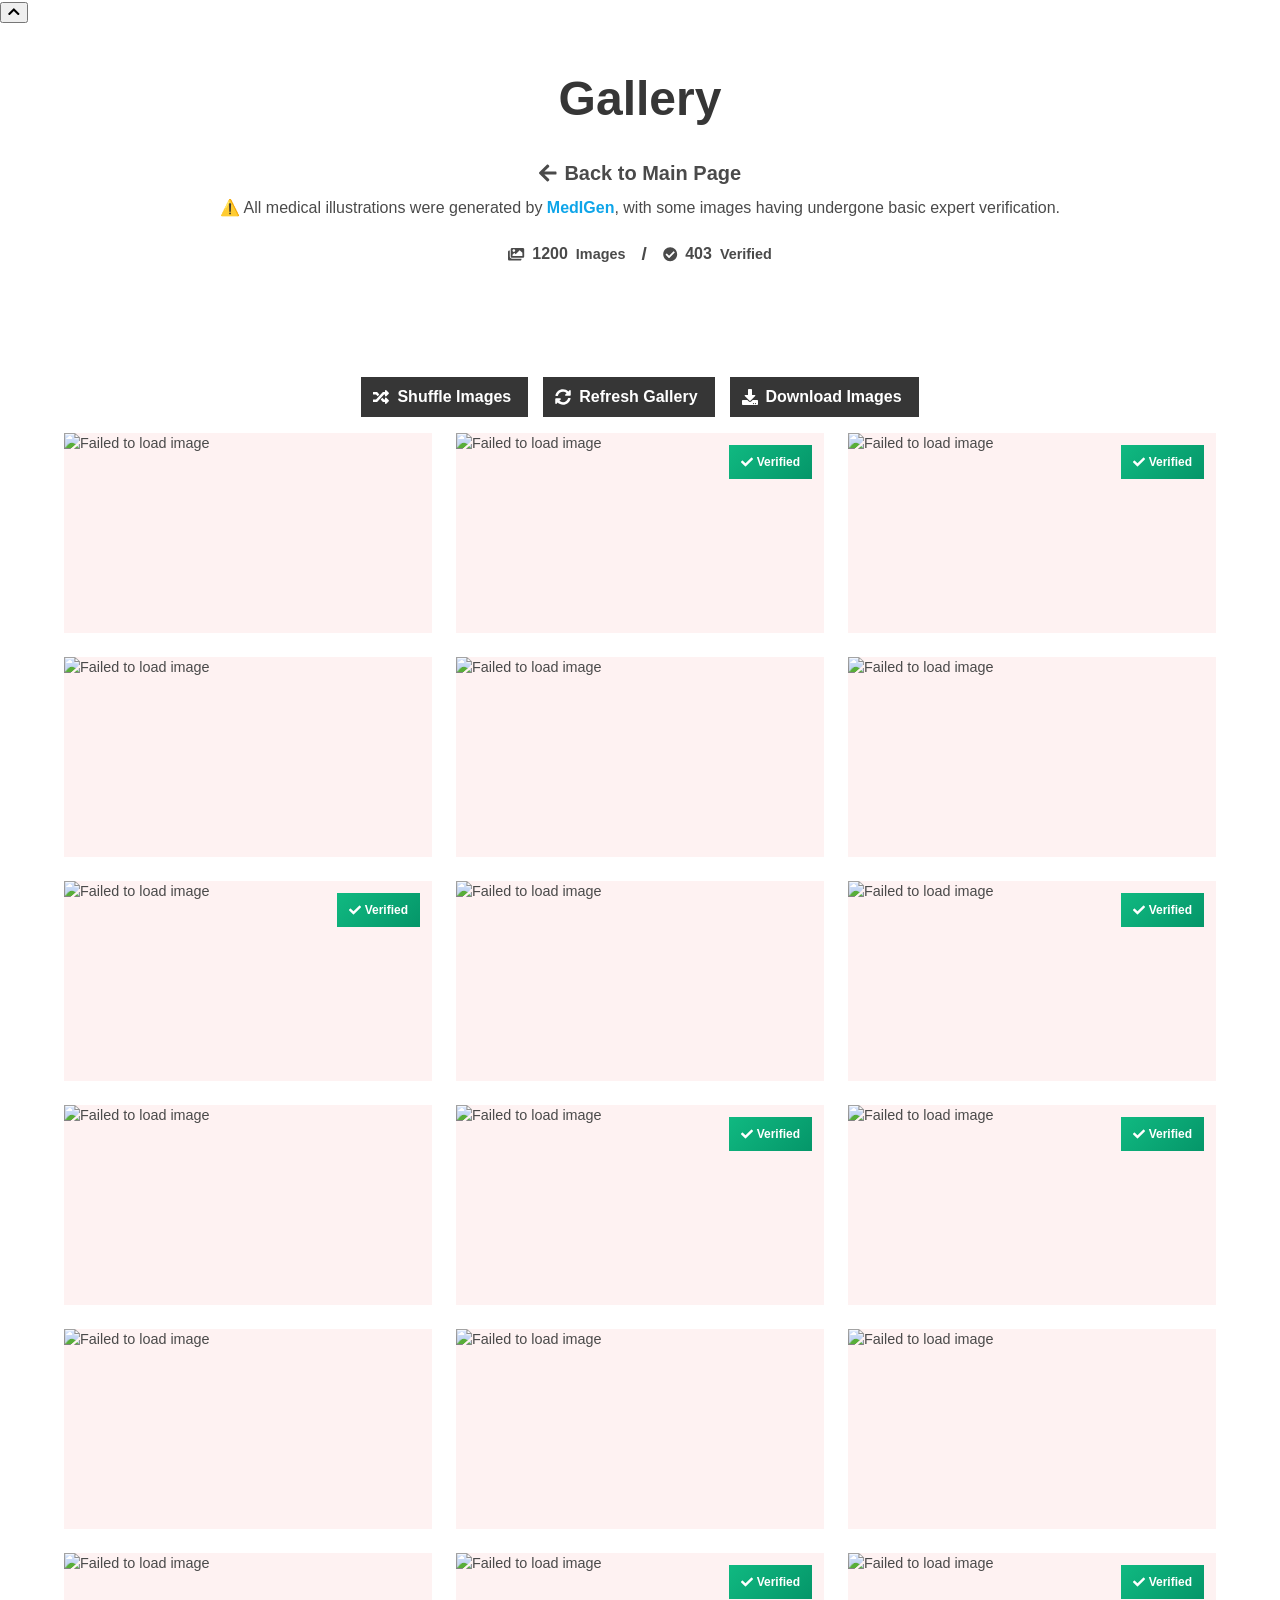
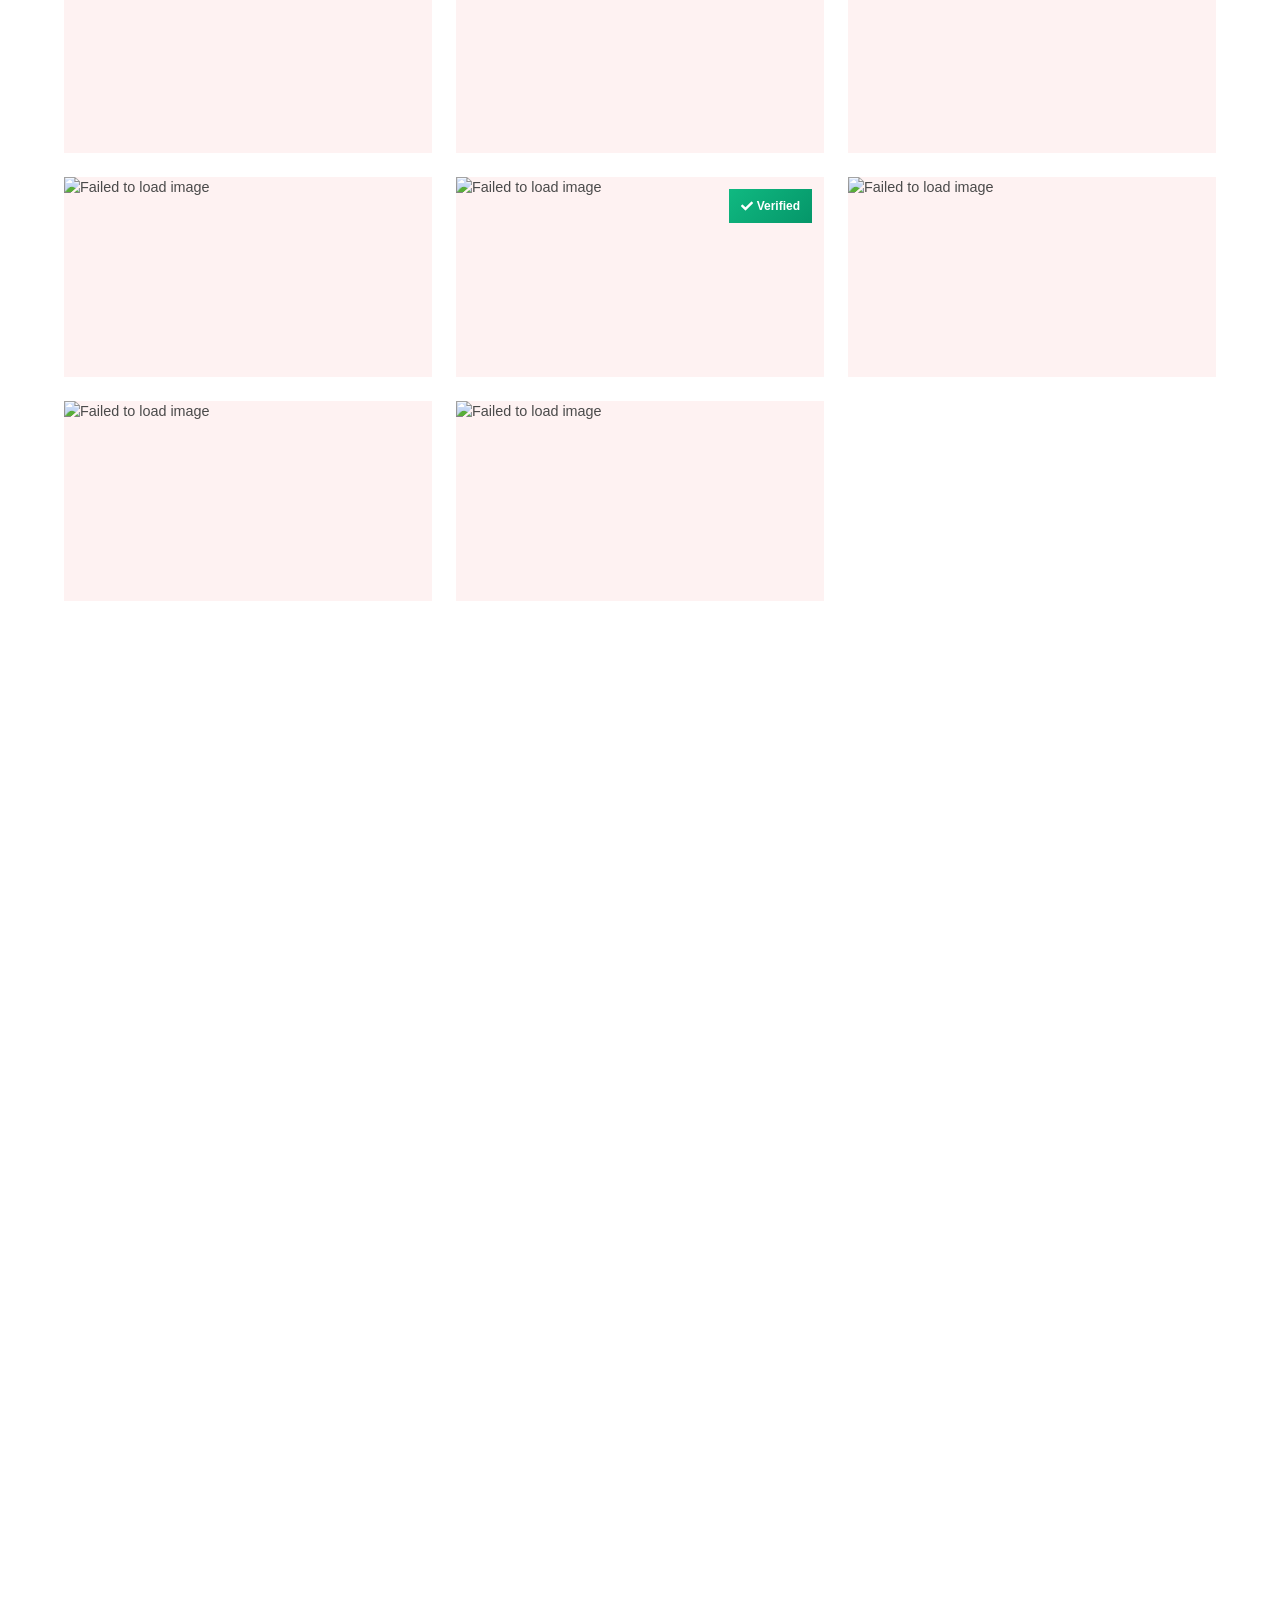
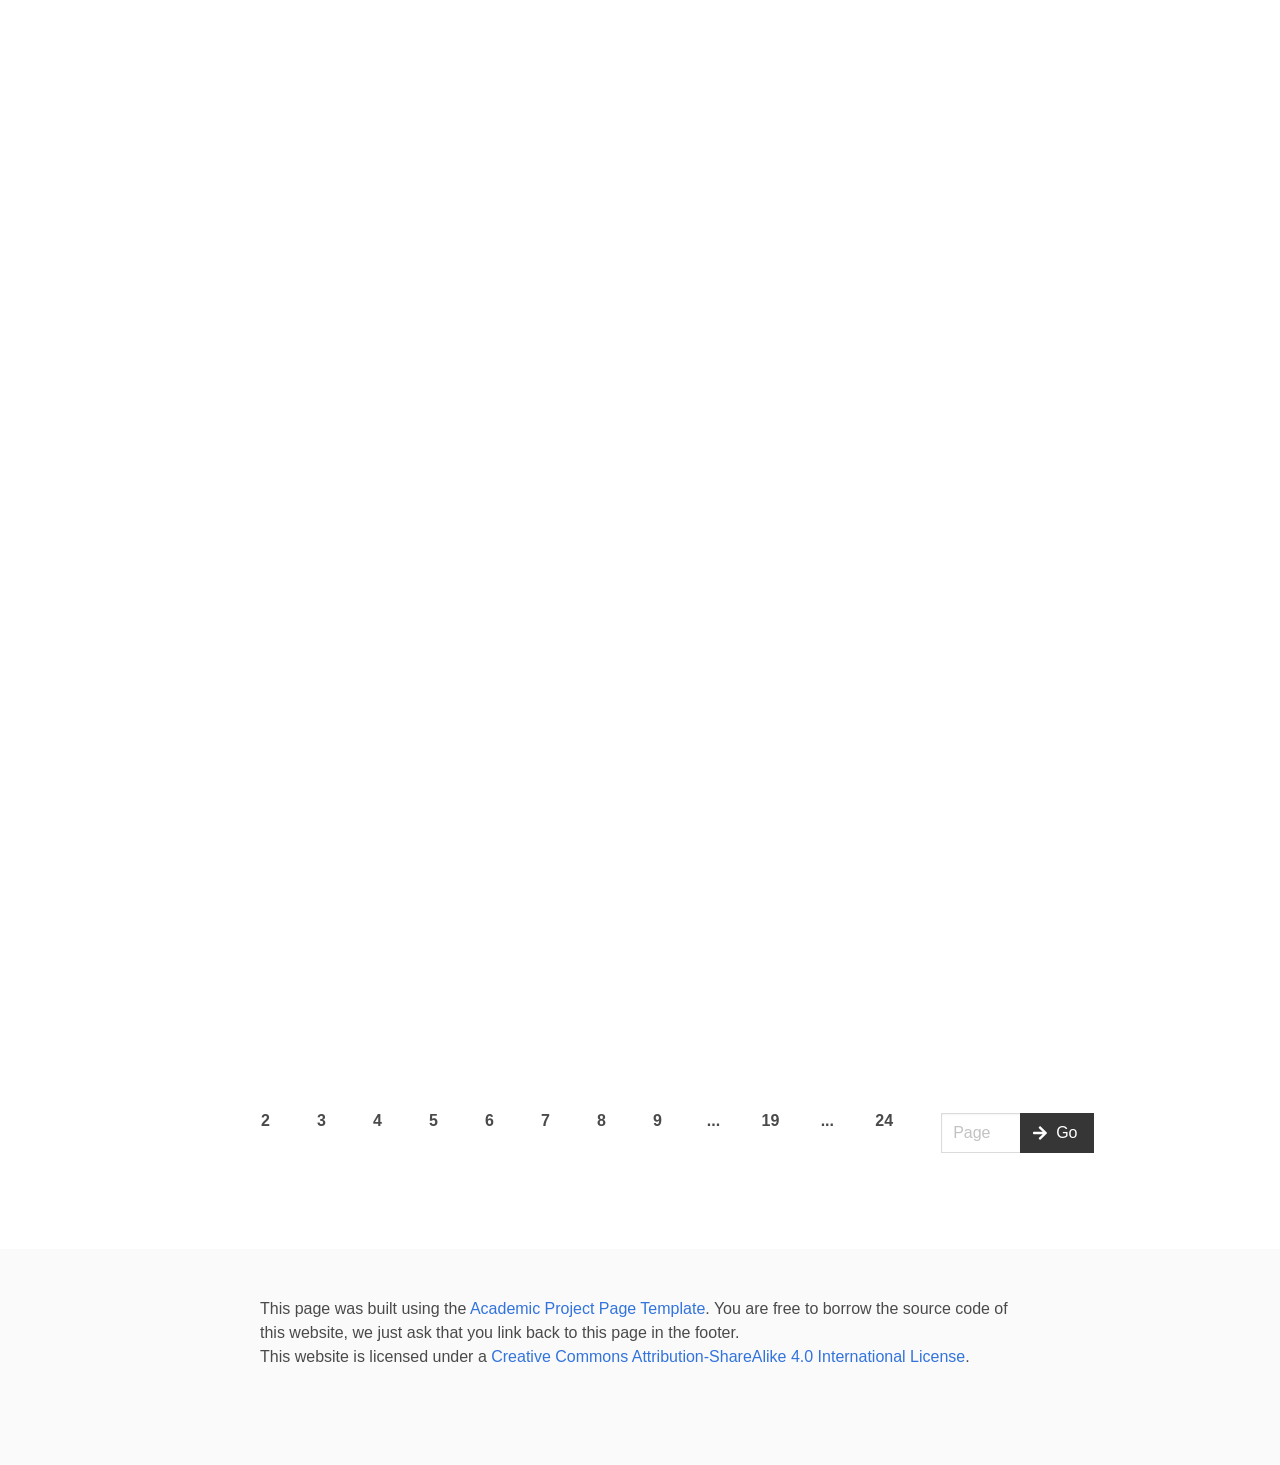
==== gallery.html @ 1d56f3cf "initial homepage" ====
<!DOCTYPE html>
<html lang="en">
<head>
  <meta charset="utf-8">
  <meta name="viewport" content="width=device-width, initial-scale=1">
  
  <!-- Primary Meta Tags -->
  <meta name="title" content="Gallery - Academic Research">
  <meta name="description" content="Image gallery showcasing research results and visualizations">
  <meta name="keywords" content="gallery, research, images, visualizations">
  <meta name="author" content="Research Team">
  <meta name="robots" content="index, follow">
  <meta name="language" content="English">
  
  <!-- Open Graph / Facebook -->
  <meta property="og:type" content="website">
  <meta property="og:site_name" content="Gallery">
  <meta property="og:title" content="Gallery">
  <meta property="og:description" content="Image gallery showcasing research results and visualizations">
  <meta property="og:url" content="https://YOUR_DOMAIN.com/gallery.html">
  <meta property="og:image" content="https://YOUR_DOMAIN.com/static/images/social_preview.png">
  <meta property="og:image:width" content="1200">
  <meta property="og:image:height" content="630">
  <meta property="og:image:alt" content="Gallery Preview">

  <!-- Twitter -->
  <meta name="twitter:card" content="summary_large_image">
  <meta name="twitter:title" content="Gallery">
  <meta name="twitter:description" content="Image gallery showcasing research results and visualizations">
  <meta name="twitter:image" content="https://YOUR_DOMAIN.com/static/images/social_preview.png">
  <meta name="twitter:image:alt" content="Gallery Preview">

  <title>Gallery - Academic Research</title>
  
  <!-- Favicon and App Icons -->
  <link rel="icon" type="image/x-icon" href="static/images/favicon.ico">
  <link rel="apple-touch-icon" href="static/images/favicon.ico">
  
  <!-- Critical CSS - Load synchronously -->
  <link rel="stylesheet" href="static/css/bulma.min.css">
  <link rel="stylesheet" href="static/css/index.css">
  <link rel="stylesheet" href="static/css/gallery.css">
  
  <!-- Non-critical CSS - Load asynchronously -->
  <link rel="preload" href="static/css/fontawesome.all.min.css" as="style" onload="this.onload=null;this.rel='stylesheet'">
  
  <!-- Fallback for browsers that don't support preload -->
  <noscript>
    <link rel="stylesheet" href="static/css/fontawesome.all.min.css">
  </noscript>
  
  <!-- Fonts - Optimized loading -->
  <link href="https://fonts.googleapis.com/css2?family=Inter:wght@400;500;600;700;800&display=swap" rel="stylesheet">
  
  <!-- Defer non-critical JavaScript -->
  <script defer src="https://ajax.googleapis.com/ajax/libs/jquery/3.5.1/jquery.min.js"></script>
  <script defer src="static/js/fontawesome.all.min.js"></script>
  <script defer src="static/js/gallery-data.js"></script>
  <script defer src="static/js/gallery.js"></script>
</head>
<body>

  <!-- Scroll to Top Button -->
  <button class="scroll-to-top" onclick="scrollToTop()" title="Scroll to top" aria-label="Scroll to top">
    <i class="fas fa-chevron-up"></i>
  </button>

  <main id="main-content">
    <!-- Gallery Header -->
    <section class="hero">
      <div class="hero-body">
        <div class="container is-max-desktop">
          <div class="columns is-centered">
            <div class="column has-text-centered">
              <h1 class="title is-1 publication-title">Gallery</h1>
              <div class="is-size-5 publication-authors">
                <span class="author-block">
                  <a href="index.html" class="back-to-home">
                    <i class="fas fa-arrow-left"></i> Back to Main Page
                  </a>
                </span>
              </div>
              <div class="is-size-6 publication-authors">
              <p>⚠️ All medical illustrations were generated by <span style="color:#0ea5e9; font-weight:700;">MedIGen</span>, with some images having undergone basic expert verification.</p>
                <div class="gallery-stats" id="galleryStats">
                  <span class="stat-item">
                    <i class="fas fa-images"></i>
                    <span id="totalImages">0</span> Images
                  </span>
                  <span class="stat-separator">/</span>
                  <span class="stat-item">
                    <i class="fas fa-check-circle"></i>
                    <span id="verifiedImages">0</span> Verified
                  </span>
                </div>
              </div>
            </div>
          </div>
        </div>
      </div>
    </section>

    <!-- Gallery Content -->
    <section class="section">
      <div class="container">
        <!-- Gallery Controls -->
        <div class="gallery-controls">
          <div class="field has-addons">
            <div class="control">
              <button class="button is-dark" id="shuffleBtn">
                <span class="icon">
                  <i class="fas fa-random"></i>
                </span>
                <span>Shuffle Images</span>
              </button>
            </div>
            <div class="control">
              <button class="button is-dark" id="refreshBtn">
                <span class="icon">
                  <i class="fas fa-sync-alt"></i>
                </span>
                <span>Refresh Gallery</span>
              </button>
            </div>
            <div class="control">
              <button class="button is-dark" id="downloadBtn" onclick="window.open('#', '_blank')">
                <span class="icon">
                  <i class="fas fa-download"></i>
                </span>
                <span>Download Images</span>
              </button>
            </div>
          </div>
        </div>

        <!-- Gallery Container -->
        <div class="gallery-container">
          <div id="gallery-grid" class="gallery-grid">
            <!-- Images will be dynamically loaded here -->
          </div>
          
          <!-- Pagination Controls -->
          <div class="pagination-container" id="paginationContainer" style="display: none;">
            <div class="pagination-content">
              <nav class="pagination is-centered" role="navigation" aria-label="pagination">
                <ul class="pagination-list" id="paginationList">
                  <!-- Pagination buttons will be dynamically generated here -->
                </ul>
              </nav>
              
              <!-- Page Jump Input -->
              <div class="page-jump-container">
                <div class="field has-addons">
                  <div class="control">
                    <input class="input" type="number" id="pageJumpInput" min="1" placeholder="Page" aria-label="Jump to page">
                  </div>
                  <div class="control">
                    <button class="button is-dark" id="pageJumpBtn">
                      <span class="icon">
                        <i class="fas fa-arrow-right"></i>
                      </span>
                      <span>Go</span>
                    </button>
                  </div>
                </div>
              </div>
            </div>
          </div>
          
          <div id="loading" class="loading-indicator">
            <div class="loading-spinner"></div>
            <p>Loading images...</p>
          </div>
          <div id="error" class="error-message" style="display: none;">
            <p>Failed to load gallery data. Please try refreshing the page.</p>
          </div>
        </div>
      </div>
    </section>
  </main>

  <footer class="footer">
    <div class="container">
      <div class="columns is-centered">
        <div class="column is-8">
          <div class="content">
            <p>
              This page was built using the <a href="https://github.com/eliahuhorwitz/Academic-project-page-template" target="_blank">Academic Project Page Template</a>.
              You are free to borrow the source code of this website, we just ask that you link back to this page in the footer. <br> This website is licensed under a <a rel="license" href="http://creativecommons.org/licenses/by-sa/4.0/" target="_blank">Creative
              Commons Attribution-ShareAlike 4.0 International License</a>.
            </p>
          </div>
        </div>
      </div>
    </div>
  </footer>

</body>
</html>
---- static/css/gallery.css ----
/* Gallery Page Specific Styles */

/* Back to Home Link */
.back-to-home {
  color: var(--primary-color) !important;
  text-decoration: none;
  font-weight: 600;
  transition: var(--transition);
  display: inline-flex;
  align-items: center;
  gap: 0.5rem;
  padding: 0.5rem 1rem;
  border-radius: var(--border-radius);
  background: var(--background-accent);
}

.back-to-home:hover {
  color: var(--primary-hover) !important;
  background: var(--background-secondary);
  transform: translateX(-4px);
}

/* Gallery Statistics */
.gallery-stats {
  display: flex;
  align-items: center;
  justify-content: center;
  gap: 1rem;
  margin-top: 0.5rem;
  padding: 0.75rem;
  background: var(--background-accent);
  border-radius: var(--border-radius);
  border: 1px solid var(--border-color);
}

.stat-item {
  display: flex;
  align-items: center;
  gap: 0.5rem;
  font-weight: 600;
  color: var(--text-primary);
  font-size: 0.9rem;
}

.stat-item i {
  color: var(--primary-color);
  font-size: 0.8rem;
}

.stat-separator {
  color: var(--text-light);
  font-weight: 600;
  font-size: 1.2rem;
}

.gallery-stats #totalImages,
.gallery-stats #verifiedImages {
  color: var(--primary-color);
  font-weight: 700;
  font-size: 1rem;
}

/* Gallery Controls */
.gallery-controls {
  margin-bottom: 1rem;
  display: flex;
  justify-content: center;
}

.gallery-controls .field.has-addons {
  gap: 1rem;
}

.gallery-controls .button {
  border-radius: var(--border-radius) !important;
  font-weight: 600;
  transition: var(--transition);
}

.gallery-controls .button:hover {
  transform: translateY(-2px);
  box-shadow: var(--shadow-lg);
}

/* Pagination Styles */
.pagination-container {
  margin-top: 3rem;
  padding: 2rem 0;
  border-top: 1px solid var(--border-color);
}

.pagination-content {
  display: flex;
  align-items: center;
  justify-content: center;
  gap: 2rem;
  flex-wrap: wrap;
}

.page-jump-container {
  display: flex;
  align-items: center;
  gap: 1rem;
}

.page-jump-container .field.has-addons {
  margin: 0;
}

.page-jump-container .input {
  width: 80px;
  border-radius: var(--border-radius) 0 0 var(--border-radius);
}

.page-jump-container .button {
  border-radius: 0 var(--border-radius) var(--border-radius) 0;
}

.pagination {
  margin: 0;
}

.pagination-list {
  display: flex;
  flex-wrap: wrap;
  justify-content: center;
  gap: 0.5rem;
  list-style: none;
  margin: 0;
  padding: 0;
}

.pagination-link {
  display: inline-flex;
  align-items: center;
  justify-content: center;
  min-width: 2.5rem;
  height: 2.5rem;
  padding: 0 0.75rem;
  border: 1px solid var(--border-color);
  border-radius: var(--border-radius);
  background: var(--background-primary);
  color: var(--text-primary);
  font-weight: 600;
  text-decoration: none;
  transition: var(--transition);
  cursor: pointer;
}

.pagination-link:hover {
  background: var(--background-accent);
  border-color: var(--primary-color);
  transform: translateY(-2px);
  box-shadow: var(--shadow-md);
}

.pagination-link.is-current {
  background: var(--primary-color);
  border-color: var(--primary-color);
  color: white;
}

.pagination-link.is-current:hover {
  background: var(--primary-hover);
  border-color: var(--primary-hover);
  transform: none;
  box-shadow: none;
}

.pagination-ellipsis {
  display: inline-flex;
  align-items: center;
  justify-content: center;
  min-width: 2.5rem;
  height: 2.5rem;
  padding: 0 0.75rem;
  color: var(--text-light);
  font-weight: 600;
  user-select: none;
}

/* Gallery Container */
.gallery-container {
  position: relative;
  min-height: 400px;
}

/* Loading Indicator */
.loading-indicator {
  text-align: center;
  padding: 4rem 2rem;
  color: var(--text-secondary);
}

.loading-spinner {
  width: 40px;
  height: 40px;
  border: 4px solid var(--border-color);
  border-top: 4px solid var(--primary-color);
  border-radius: 50%;
  animation: spin 1s linear infinite;
  margin: 0 auto 1rem;
}

@keyframes spin {
  0% { transform: rotate(0deg); }
  100% { transform: rotate(360deg); }
}

/* Error Message */
.error-message {
  text-align: center;
  padding: 4rem 2rem;
  color: #ef4444;
  background: #fef2f2;
  border-radius: var(--border-radius);
  border: 1px solid #fecaca;
}

/* Waterfall Grid Layout */
.gallery-grid {
  display: grid;
  grid-template-columns: repeat(auto-fill, minmax(300px, 1fr));
  gap: 1.5rem;
  align-items: start;
}

/* Gallery Item */
.gallery-item {
  position: relative;
  border-radius: var(--border-radius-lg);
  overflow: hidden;
  box-shadow: var(--shadow-md);
  transition: var(--transition);
  background: var(--background-primary);
  break-inside: avoid;
}

.gallery-item:hover {
  transform: translateY(-8px);
  box-shadow: var(--shadow-xl);
}

/* Image Container */
.gallery-image-container {
  position: relative;
  width: 100%;
  overflow: hidden;
}

.gallery-image {
  width: 100%;
  height: auto;
  display: block;
  transition: var(--transition);
  background: var(--background-accent);
  min-height: 200px;
}

.gallery-item:hover .gallery-image {
  transform: scale(1.05);
}

/* Verified Badge */
.verified-badge {
  position: absolute;
  top: 12px;
  right: 12px;
  background: linear-gradient(135deg, #10b981, #059669);
  color: white;
  padding: 0.5rem 0.75rem;
  border-radius: var(--border-radius);
  font-size: 0.75rem;
  font-weight: 600;
  box-shadow: var(--shadow-md);
  z-index: 10;
  display: flex;
  align-items: center;
  gap: 0.25rem;
}

.verified-badge i {
  font-size: 0.7rem;
}

/* Caption Overlay */
.caption-overlay {
  position: absolute;
  bottom: 0;
  left: 0;
  right: 0;
  background: linear-gradient(transparent, rgba(0, 0, 0, 0.8));
  color: white;
  padding: 2rem 1.5rem 1.5rem;
  transform: translateY(100%);
  transition: var(--transition);
  opacity: 0;
}

.gallery-item:hover .caption-overlay {
  transform: translateY(0);
  opacity: 1;
}

.caption-text {
  font-size: 0.9rem;
  line-height: 1.4;
  margin: 0;
  font-weight: 500;
}

/* Image Loading States */
.gallery-image.loading {
  opacity: 0.5;
  background: var(--background-accent);
}

.gallery-image.error {
  background: #fef2f2;
  display: flex;
  align-items: center;
  justify-content: center;
  color: var(--text-light);
  font-size: 0.9rem;
}

/* Responsive Design */
@media screen and (max-width: 768px) {
  .gallery-grid {
    grid-template-columns: repeat(auto-fill, minmax(250px, 1fr));
    gap: 1rem;
  }
  
  .gallery-controls .field.has-addons {
    flex-direction: column;
    align-items: center;
  }
  
  .gallery-controls .button {
    width: 100%;
    margin-bottom: 0.5rem;
  }
  
  .caption-overlay {
    padding: 1.5rem 1rem 1rem;
  }
  
  .caption-text {
    font-size: 0.8rem;
  }
  
  .gallery-stats {
    flex-direction: column;
    gap: 0.5rem;
    padding: 0.5rem;
    margin-top: 0.25rem;
  }
  
  .stat-separator {
    display: none;
  }
  
  .stat-item {
    font-size: 0.8rem;
  }
  
  .gallery-stats #totalImages,
  .gallery-stats #verifiedImages {
    font-size: 0.9rem;
  }
  
  .pagination-list {
    gap: 0.25rem;
  }
  
  .pagination-content {
    flex-direction: column;
    gap: 1rem;
  }
  
  .pagination-link {
    min-width: 2rem;
    height: 2rem;
    padding: 0 0.5rem;
    font-size: 0.8rem;
  }
  
  .pagination-ellipsis {
    min-width: 2rem;
    height: 2rem;
    padding: 0 0.5rem;
    font-size: 0.8rem;
  }
  
  .page-jump-container {
    order: -1; /* Move jump input to top on mobile */
  }
}

@media screen and (max-width: 480px) {
  .gallery-grid {
    grid-template-columns: 1fr;
    gap: 1rem;
  }
  
  .gallery-item:hover {
    transform: translateY(-4px);
  }
  
  .verified-badge {
    top: 8px;
    right: 8px;
    padding: 0.4rem 0.6rem;
    font-size: 0.7rem;
  }
}

/* Print Styles */
@media print {
  .gallery-controls {
    display: none;
  }
  
  .gallery-item {
    break-inside: avoid;
    page-break-inside: avoid;
  }
  
  .caption-overlay {
    position: relative;
    transform: none;
    opacity: 1;
    background: var(--background-accent);
    color: var(--text-primary);
    padding: 1rem;
  }
}

/* Accessibility Improvements */
.gallery-item:focus-within {
  outline: 2px solid var(--primary-color);
  outline-offset: 2px;
}

.gallery-image:focus {
  outline: none;
}

/* Performance Optimizations */
.gallery-image {
  will-change: transform;
}

.gallery-item {
  will-change: transform;
}

/* Masonry-like effect for varied image heights */
@media screen and (min-width: 1024px) {
  .gallery-grid {
    grid-template-columns: repeat(auto-fill, minmax(280px, 1fr));
  }
}

@media screen and (min-width: 1440px) {
  .gallery-grid {
    grid-template-columns: repeat(auto-fill, minmax(320px, 1fr));
  }
}
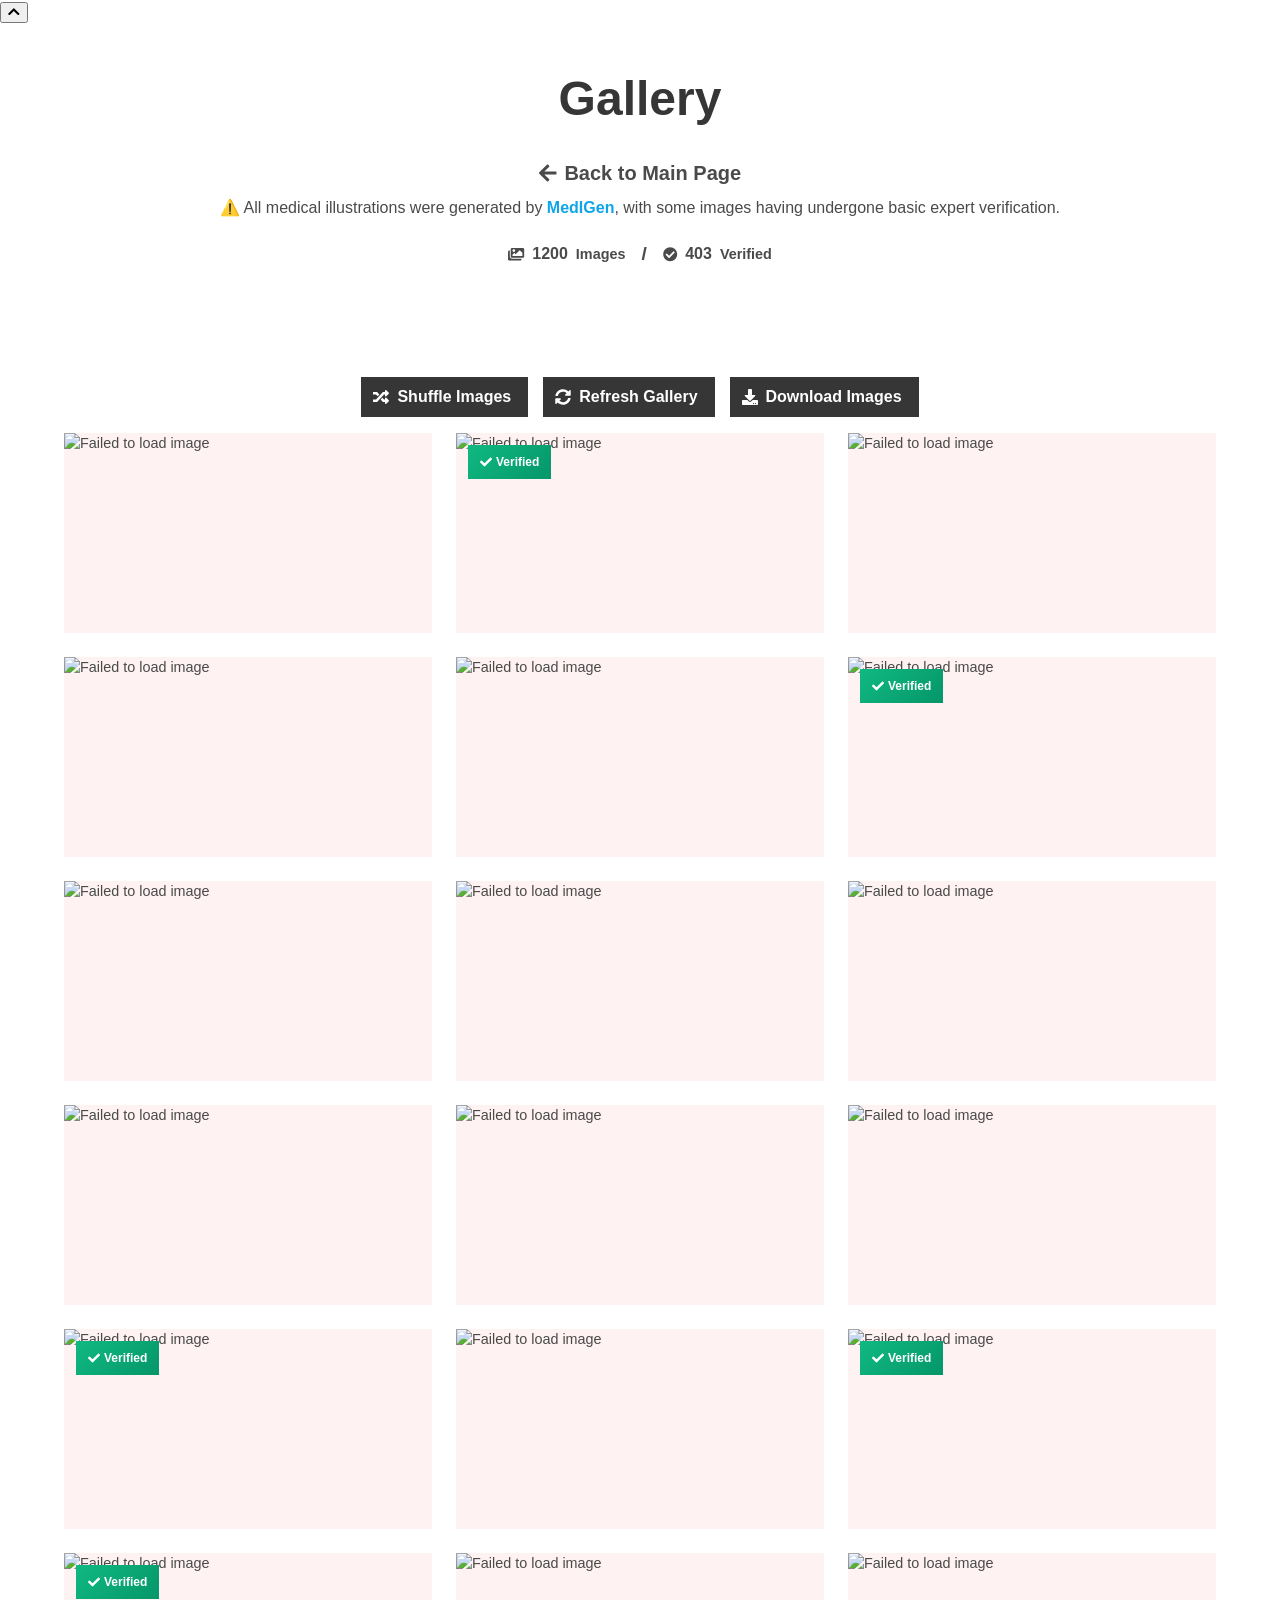
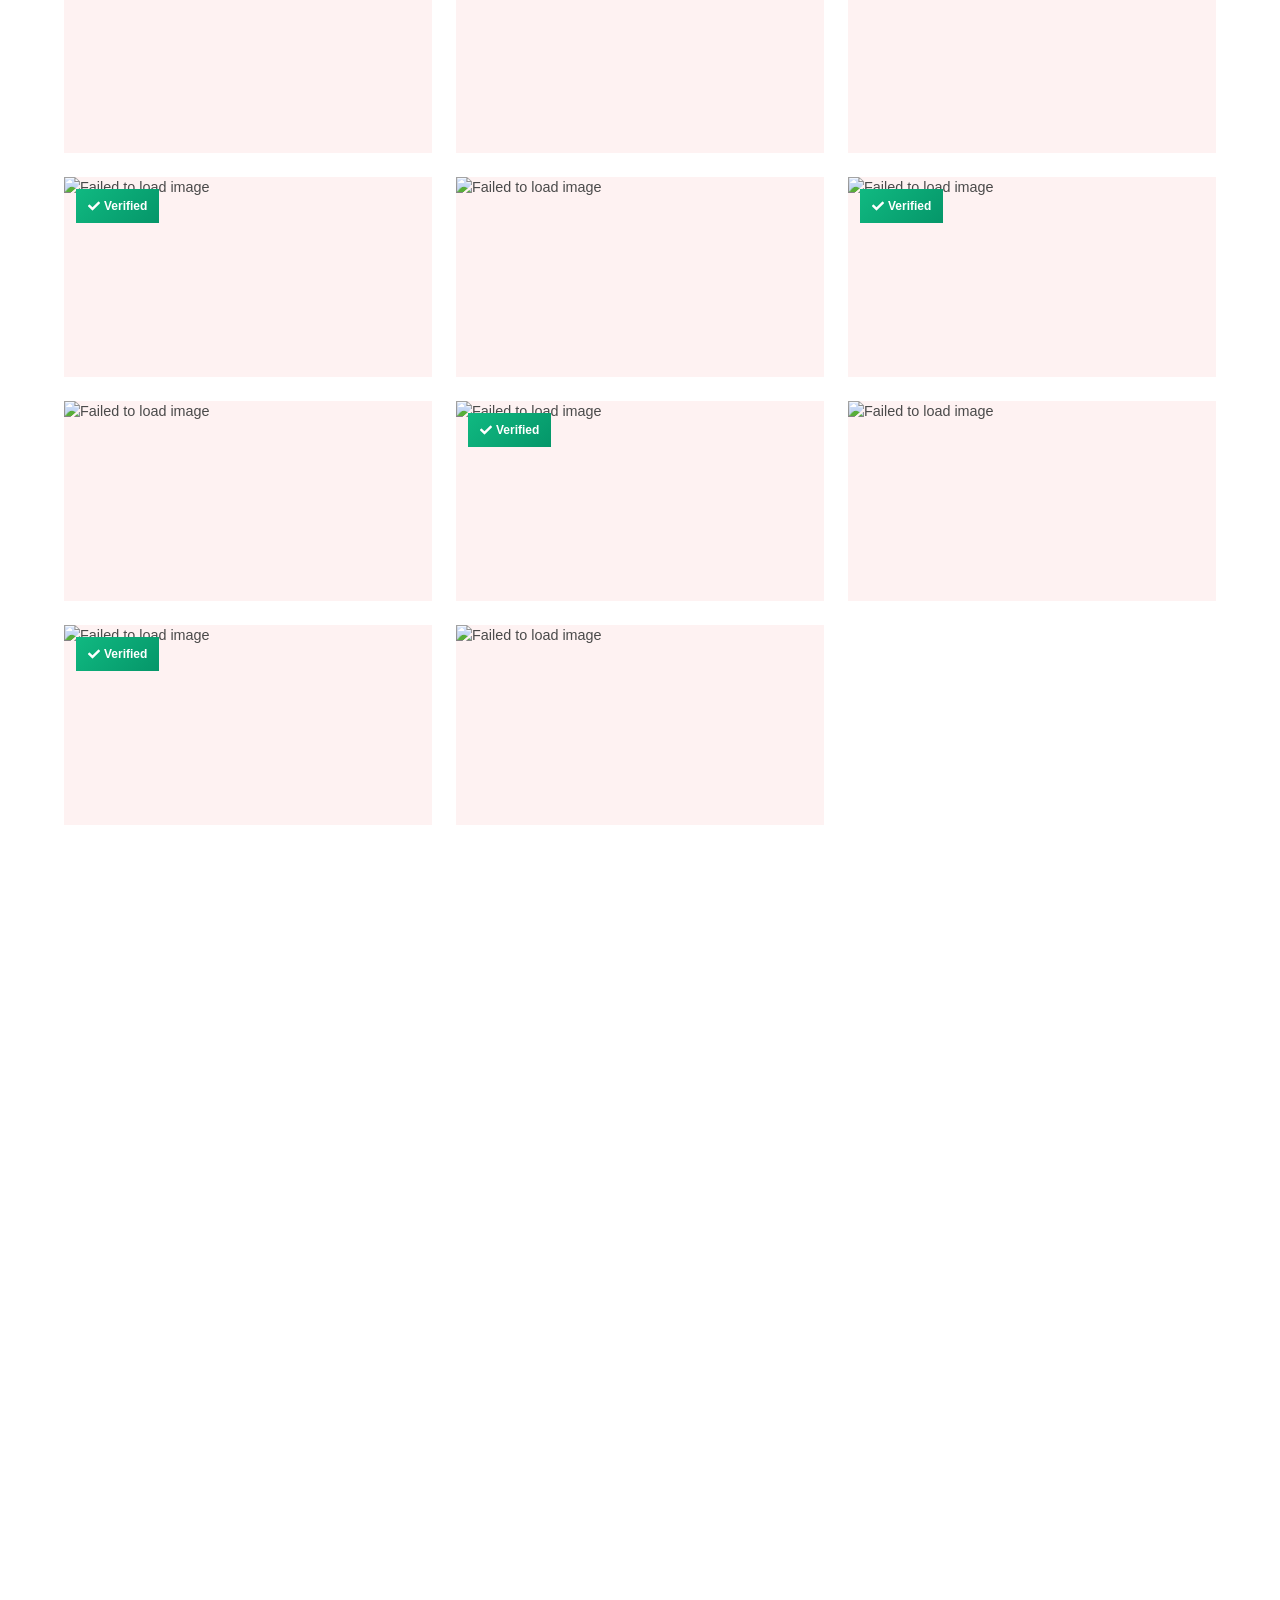
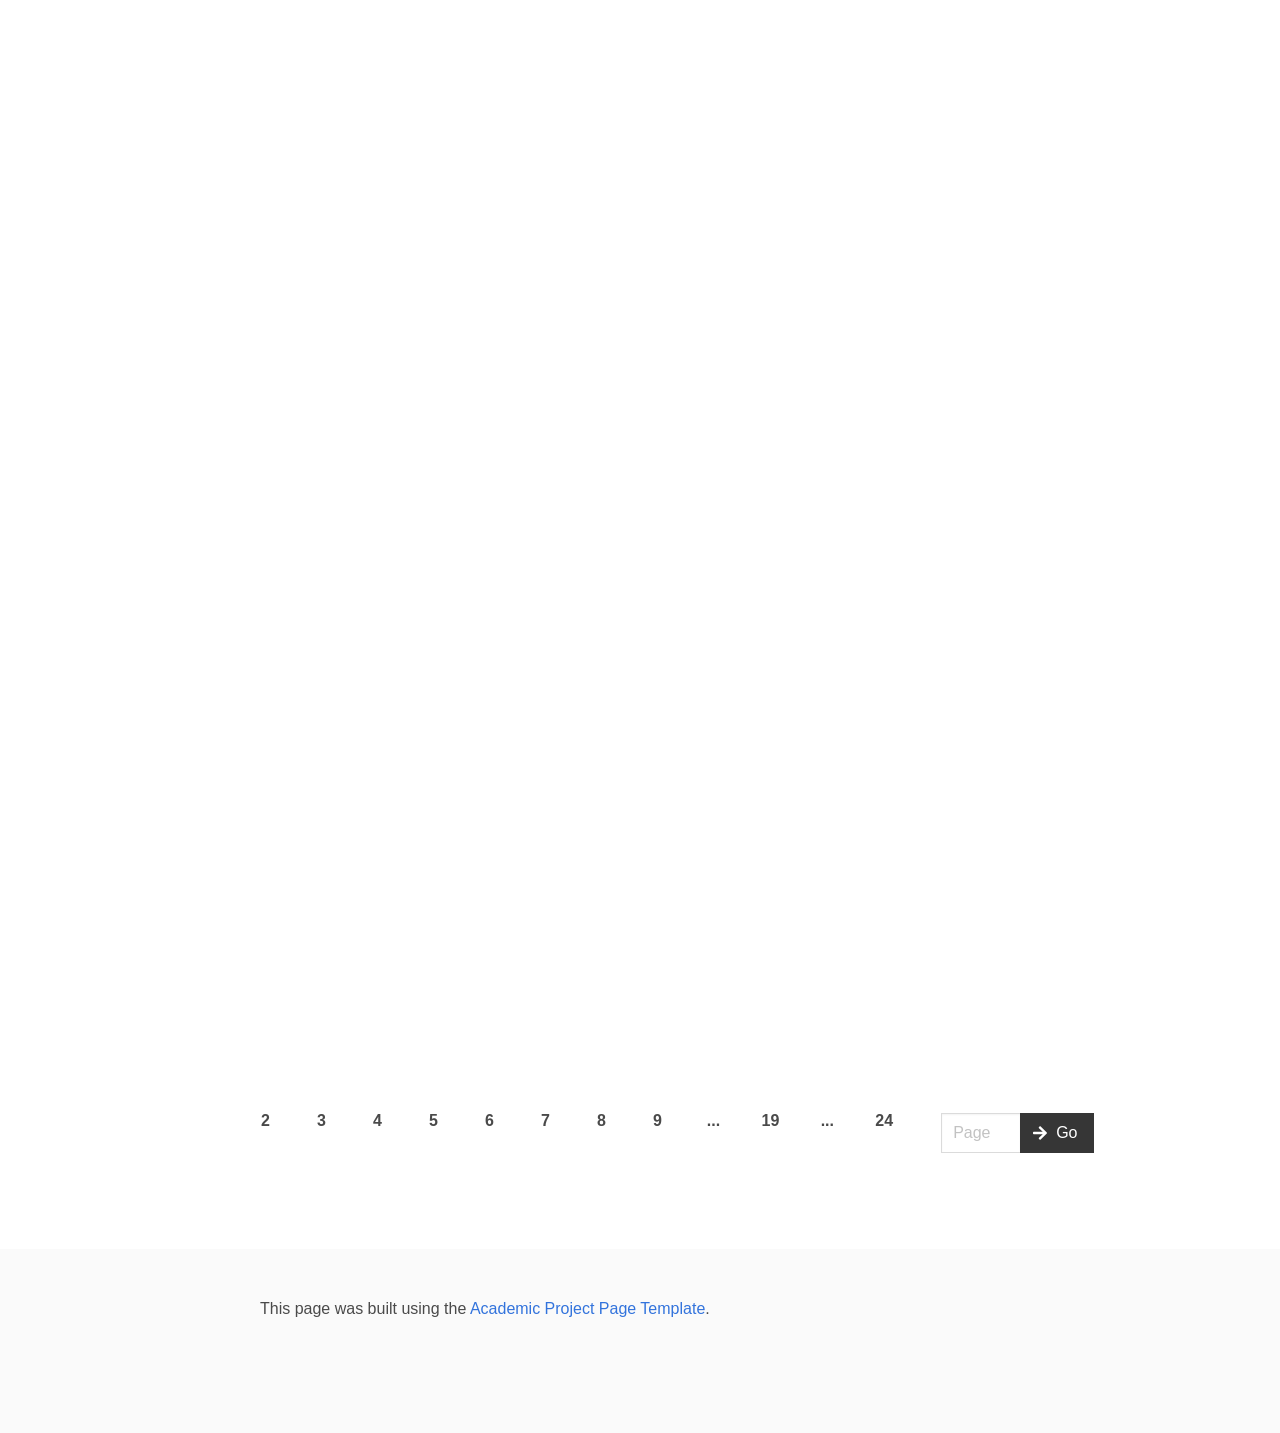
==== commit e0cb0284: "update map" ====
--- a/gallery.html
+++ b/gallery.html
@@ -184,11 +184,13 @@
       <div class="columns is-centered">
         <div class="column is-8">
           <div class="content">
+            
             <p>
               This page was built using the <a href="https://github.com/eliahuhorwitz/Academic-project-page-template" target="_blank">Academic Project Page Template</a>.
-              You are free to borrow the source code of this website, we just ask that you link back to this page in the footer. <br> This website is licensed under a <a rel="license" href="http://creativecommons.org/licenses/by-sa/4.0/" target="_blank">Creative
-              Commons Attribution-ShareAlike 4.0 International License</a>.
             </p>
+
+            <script type='text/javascript' id='clustrmaps' src='//cdn.clustrmaps.com/map_v2.js?cl=446387&w=200&t=n&d=7xzBSq_auHwNJKPQcYEQU9z_4ZRZ1kigEY_xekhR6Xc&co=f8fafc'></script>
+          
           </div>
         </div>
       </div>
--- a/static/css/gallery.css
+++ b/static/css/gallery.css
@@ -265,7 +265,7 @@
 .verified-badge {
   position: absolute;
   top: 12px;
-  right: 12px;
+  left: 12px;
   background: linear-gradient(135deg, #10b981, #059669);
   color: white;
   padding: 0.5rem 0.75rem;
@@ -281,6 +281,125 @@
 
 .verified-badge i {
   font-size: 0.7rem;
+}
+
+/* Gallery Action Buttons */
+.gallery-action-buttons {
+  position: absolute;
+  top: 12px;
+  right: 12px;
+  display: flex;
+  flex-direction: column;
+  gap: 0.5rem;
+  z-index: 10;
+  opacity: 0;
+  transform: translateY(-10px);
+  transition: var(--transition);
+}
+
+.gallery-item:hover .gallery-action-buttons {
+  opacity: 1;
+  transform: translateY(0);
+}
+
+.gallery-action-btn {
+  width: 2.5rem;
+  height: 2.5rem;
+  border: none;
+  border-radius: 50%;
+  background: rgba(255, 255, 255, 0.95);
+  color: var(--text-primary);
+  display: flex;
+  align-items: center;
+  justify-content: center;
+  cursor: pointer;
+  transition: var(--transition);
+  box-shadow: var(--shadow-md);
+  font-size: 0.9rem;
+}
+
+.gallery-action-btn:hover {
+  background: white;
+  transform: scale(1.1);
+  box-shadow: var(--shadow-lg);
+}
+
+.gallery-action-btn.zoom-btn:hover {
+  color: #3b82f6;
+}
+
+.gallery-action-btn.download-btn:hover {
+  color: #10b981;
+}
+
+/* Image Modal Styles */
+.image-modal-overlay {
+  position: fixed;
+  top: 0;
+  left: 0;
+  width: 100%;
+  height: 100%;
+  background: rgba(0, 0, 0, 0.9);
+  display: flex;
+  align-items: center;
+  justify-content: center;
+  z-index: 1000;
+  opacity: 0;
+  transition: opacity 0.3s ease;
+}
+
+.image-modal-content {
+  position: relative;
+  max-width: 90%;
+  max-height: 90%;
+  display: flex;
+  flex-direction: column;
+  align-items: center;
+}
+
+.image-modal-close {
+  position: absolute;
+  top: -40px;
+  right: 0;
+  background: none;
+  border: none;
+  color: white;
+  font-size: 2rem;
+  cursor: pointer;
+  padding: 0.5rem;
+  border-radius: 4px;
+  transition: background-color 0.2s ease;
+}
+
+.image-modal-close:hover {
+  background: rgba(255, 255, 255, 0.1);
+}
+
+.image-modal-caption {
+  color: white;
+  text-align: center;
+  margin-top: 1rem;
+  font-size: 1.1rem;
+  max-width: 600px;
+}
+
+/* Download Feedback */
+.download-feedback {
+  position: fixed;
+  top: 20px;
+  right: 20px;
+  background: #10b981;
+  color: white;
+  padding: 1rem 1.5rem;
+  border-radius: 8px;
+  box-shadow: 0 4px 12px rgba(0, 0, 0, 0.3);
+  z-index: 1001;
+  transform: translateX(100%);
+  transition: transform 0.3s ease;
+  font-weight: 600;
+  display: flex;
+  align-items: center;
+  gap: 0.5rem;
 }
 
 /* Caption Overlay */
@@ -409,9 +528,20 @@
   
   .verified-badge {
     top: 8px;
-    right: 8px;
+    left: 8px;
     padding: 0.4rem 0.6rem;
     font-size: 0.7rem;
+  }
+  
+  .gallery-action-buttons {
+    top: 8px;
+    right: 8px;
+  }
+  
+  .gallery-action-btn {
+    width: 2rem;
+    height: 2rem;
+    font-size: 0.8rem;
   }
 }
 
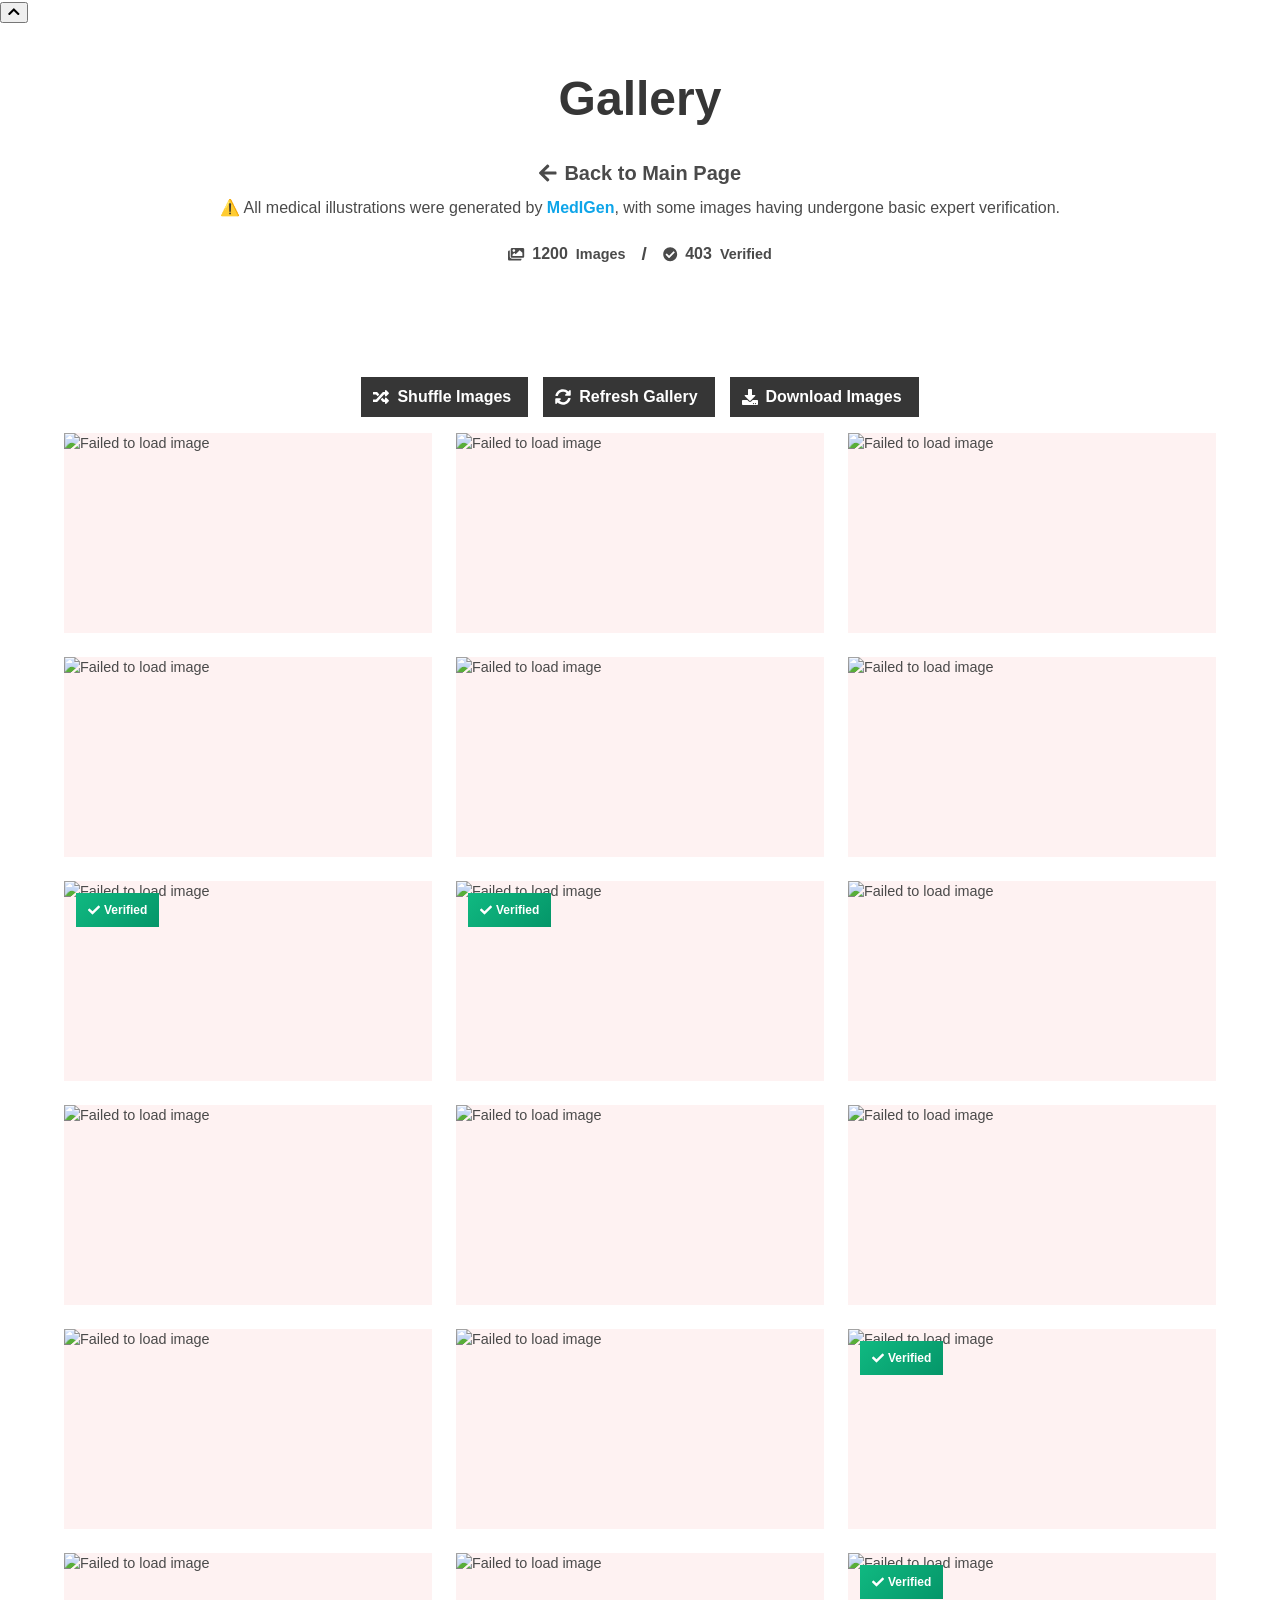
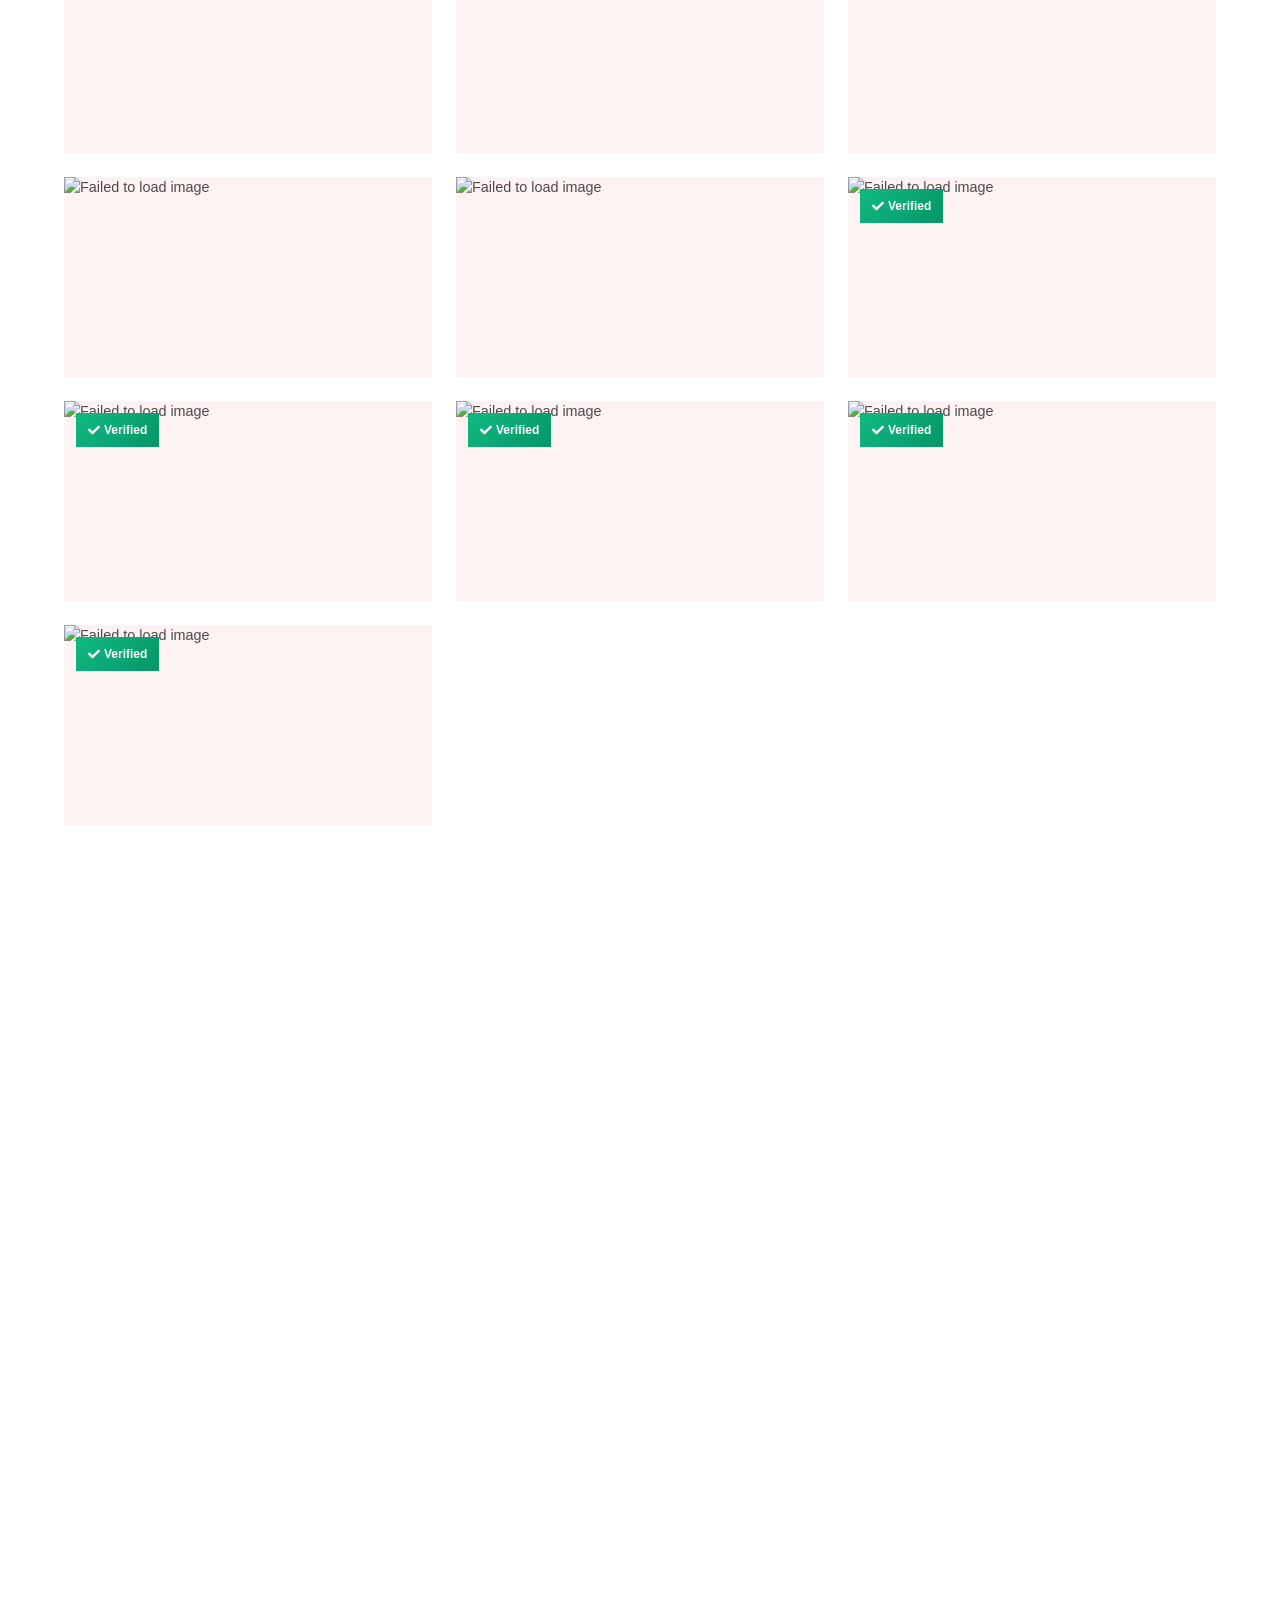
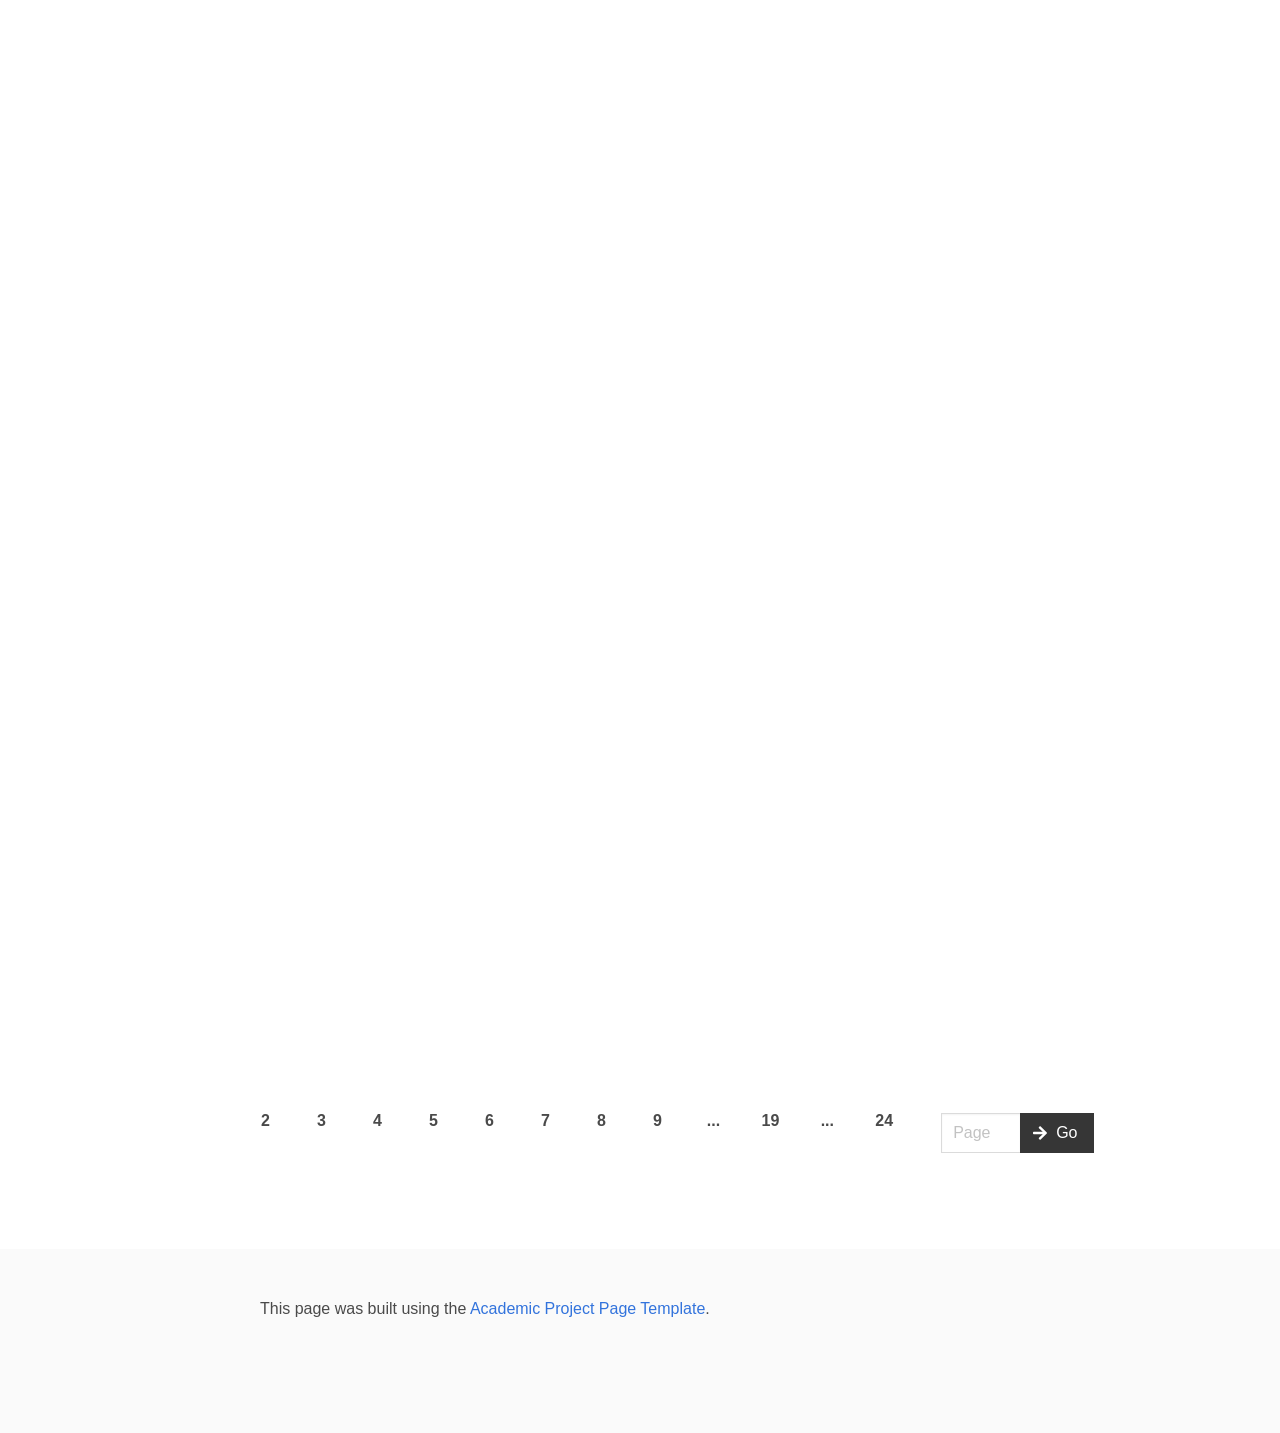
==== commit c77769fc: "update map" ====
--- a/gallery.html
+++ b/gallery.html
@@ -189,7 +189,7 @@
               This page was built using the <a href="https://github.com/eliahuhorwitz/Academic-project-page-template" target="_blank">Academic Project Page Template</a>.
             </p>
 
-            <script type='text/javascript' id='clustrmaps' src='//cdn.clustrmaps.com/map_v2.js?cl=446387&w=200&t=n&d=7xzBSq_auHwNJKPQcYEQU9z_4ZRZ1kigEY_xekhR6Xc&co=f8fafc'></script>
+            <script type='text/javascript' id='clustrmaps' src='//cdn.clustrmaps.com/map_v2.js?cl=bae290&w=200&t=tt&d=7xzBSq_auHwNJKPQcYEQU9z_4ZRZ1kigEY_xekhR6Xc&co=f8fafc&cmo=3acc3a&cmn=ff5353&ct=111010'></script>
           
           </div>
         </div>
